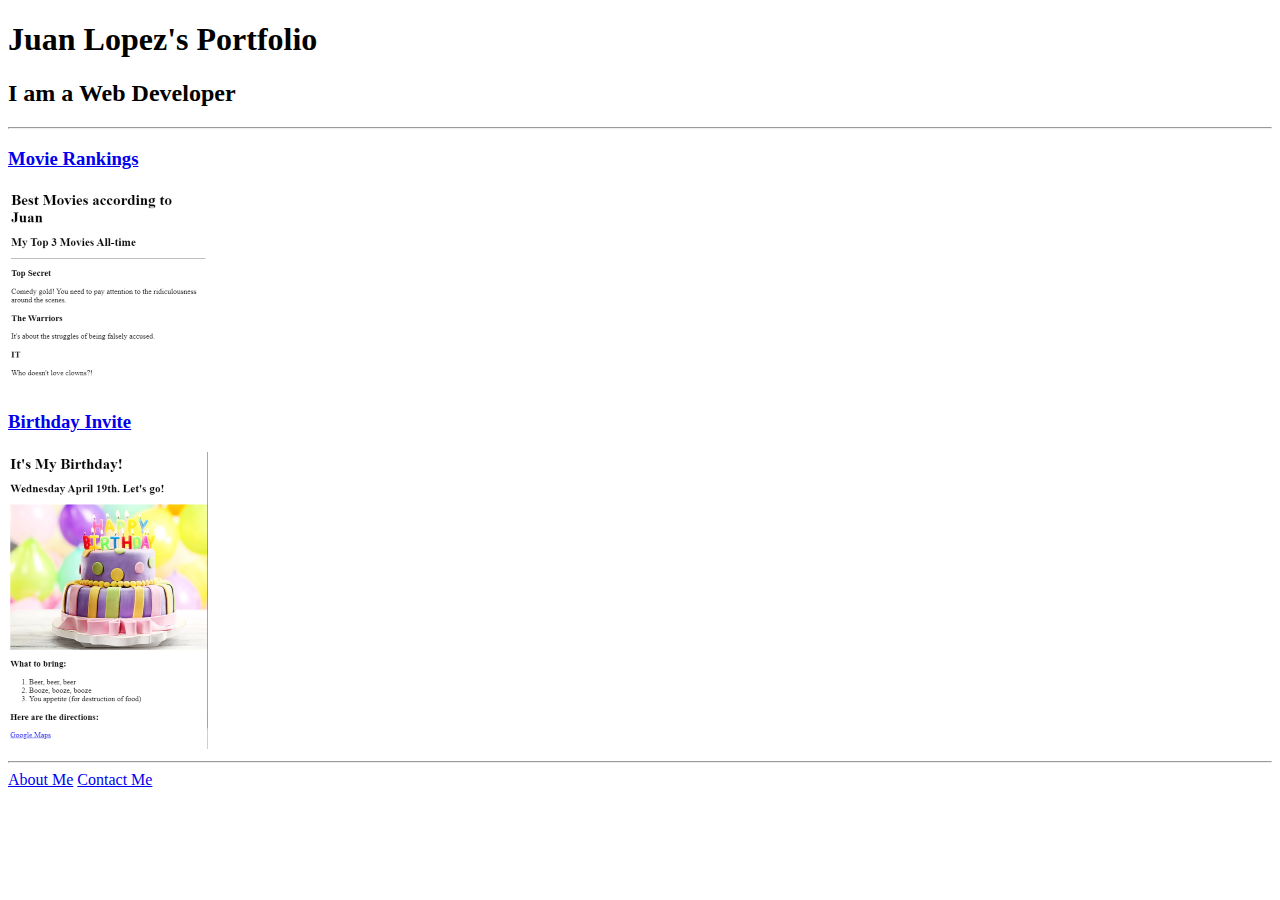
==== index.html @ 66ef3cff "Add files via upload" ====
<!-- TODO 1: Create the HTML Boilerplate -->

<!-- TODO 2: Add Your previous projects' HTML into the public folder -->

<!-- TODO 3: Take screenshots of your project previews and add the images to the images folder -->

<!-- TODO 4: Add titles/subtitles etc. -->

<!-- TODO 5: Add a link to the project pages -->

<!-- TODO 6: Add images to show the project previews
HINT for TODO 6: You can use the height attribute set to 200 to make the image smaller:
https://developer.mozilla.org/en-US/docs/Web/HTML/Element/img#attr-height -->

<!-- TODO 7: Add the Contact Me and About Me page links -->

<!DOCTYPE html>
<html lang="en">
  <head>
   <meta charset="UTF-8">
   <title>Juan's Porfolio</title>
  </head>
  <body>
<h1>Juan Lopez's Portfolio</h1>
   <h2>I am a Web Developer</h2>
<hr/>

   <h3><a href="./public/movie-ranking.html">Movie Rankings</a></h3>
   <img src="./assets/images/movie-ranking.png" alt="movie-ranking">
   
   <h3><a href="./public/birthday-invite.html">Birthday Invite</a></h3>
   <img src="./assets/images/birthday-invite.png" alt="birthday invite"/>
<hr/>
   <a href="./public/about.html">About Me</a>
   <a href="./public/contact.html">Contact Me</a>
  </body>
</html>
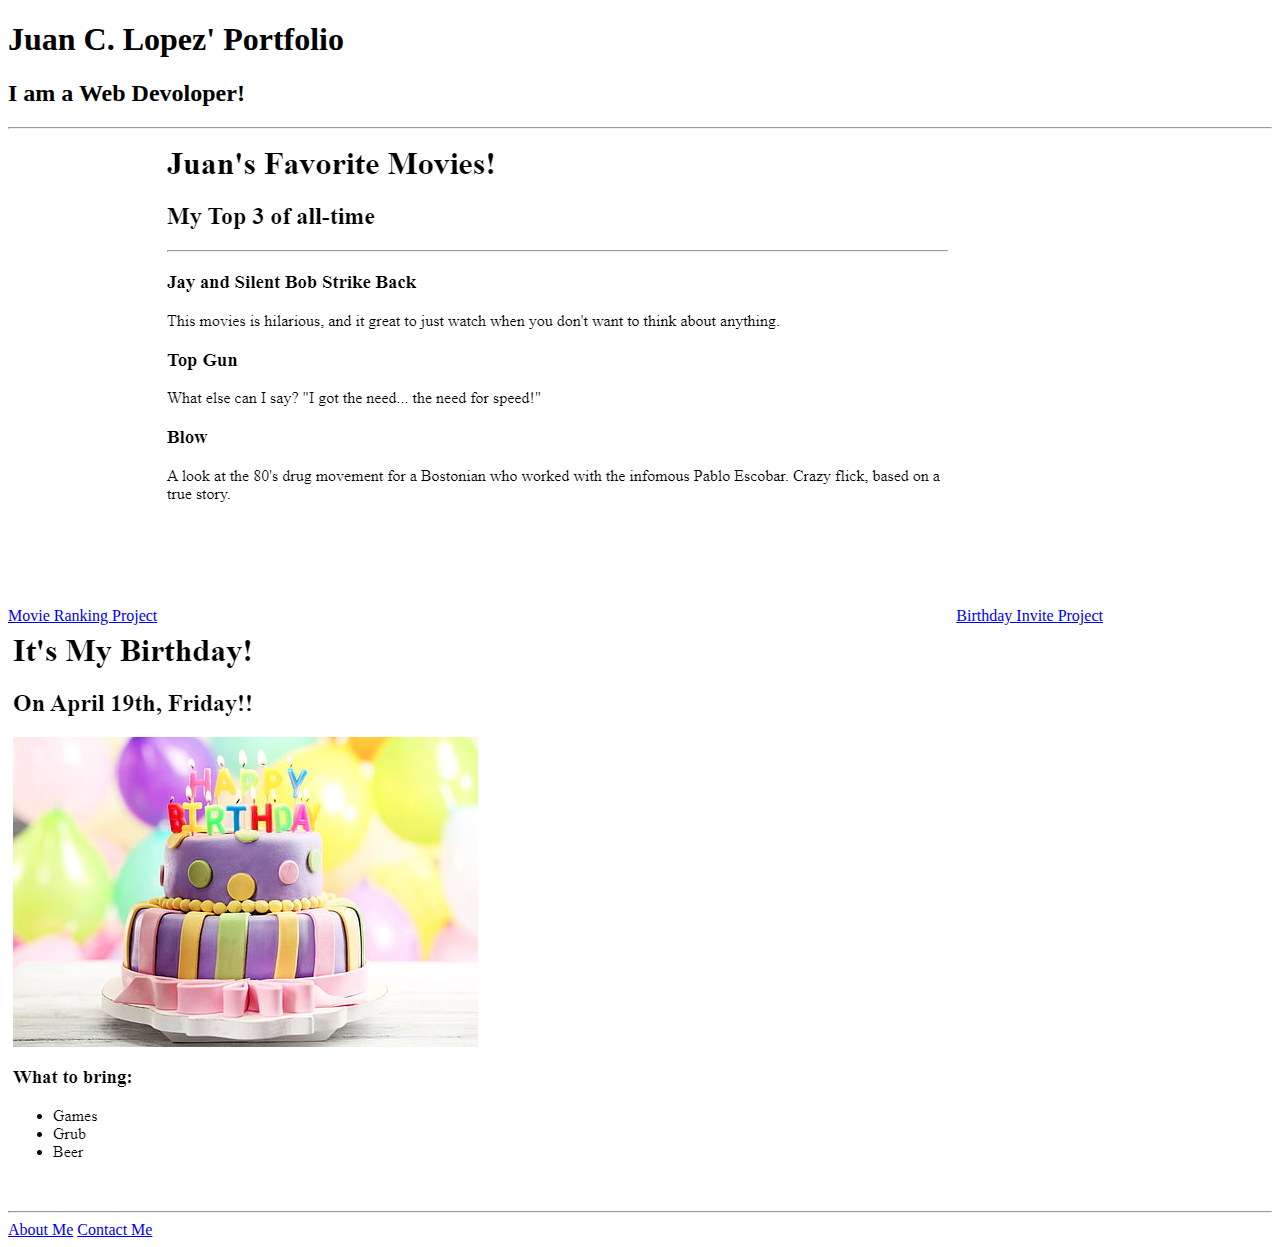
==== commit 7cb974ee: "Add files via upload" ====
--- a/index.html
+++ b/index.html
@@ -15,23 +15,21 @@
 <!-- TODO 7: Add the Contact Me and About Me page links -->
 
 <!DOCTYPE html>
-<html lang="en">
-  <head>
-   <meta charset="UTF-8">
-   <title>Juan's Porfolio</title>
-  </head>
-  <body>
-<h1>Juan Lopez's Portfolio</h1>
-   <h2>I am a Web Developer</h2>
-<hr/>
-
-   <h3><a href="./public/movie-ranking.html">Movie Rankings</a></h3>
-   <img src="./assets/images/movie-ranking.png" alt="movie-ranking">
-   
-   <h3><a href="./public/birthday-invite.html">Birthday Invite</a></h3>
-   <img src="./assets/images/birthday-invite.png" alt="birthday invite"/>
-<hr/>
-   <a href="./public/about.html">About Me</a>
-   <a href="./public/contact.html">Contact Me</a>
-  </body>
+<html lang="en>"
+    <head>
+        <meta charset="UTF-8">
+    </head>
+        
+    <body>
+        <h1>Juan C. Lopez' Portfolio</h1>
+        <h2>I am a Web Devoloper!</h2>
+        <hr />
+            <a href="./public/movie-ranking.html">Movie Ranking Project</a>
+            <img src="./assets/images/Favorite Movies.png" alt="Juan's top 3 movies"/>
+            
+            <a href="./public/birthday-invite.html">Birthday Invite Project</a>
+            <img src="./assets/images/Birthday Invite.png" alt="Birthday cake"/>
+        <hr />
+            <a href="./public/about.html">About Me</a>   <a href="./public/contact.html">Contact Me</a>
+    </body>
 </html>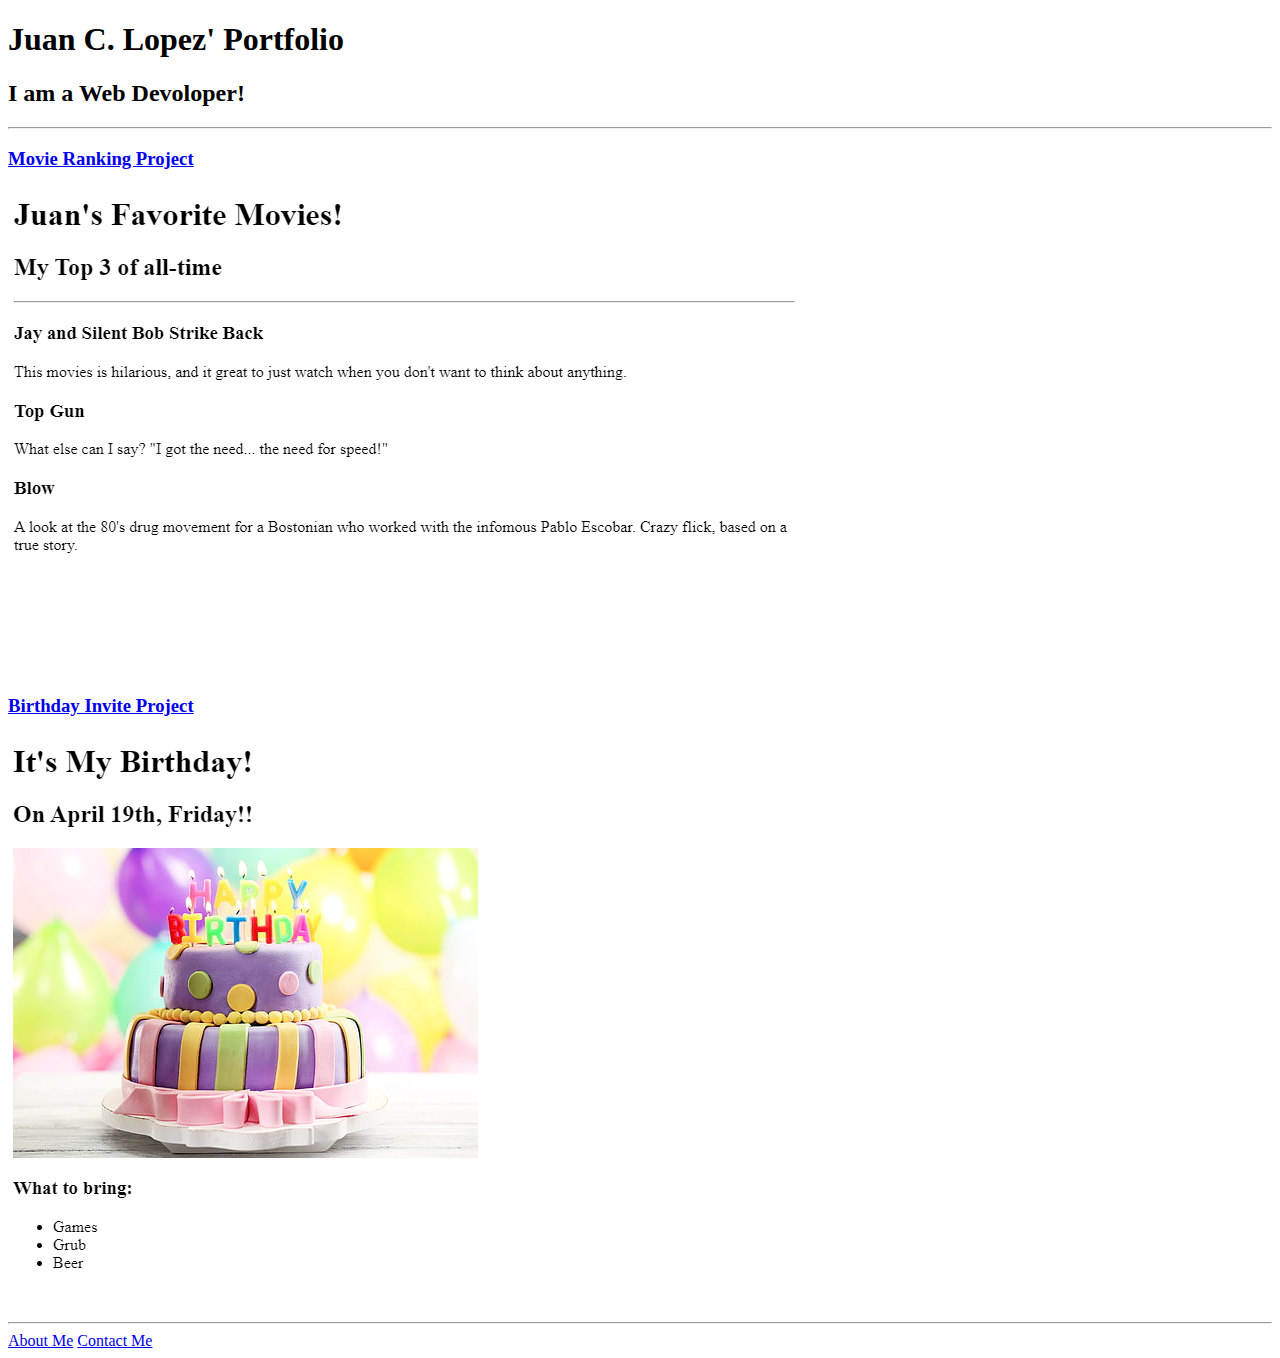
==== commit c056d985: "Add files via upload" ====
--- a/index.html
+++ b/index.html
@@ -24,12 +24,12 @@
         <h1>Juan C. Lopez' Portfolio</h1>
         <h2>I am a Web Devoloper!</h2>
         <hr />
-            <a href="./public/movie-ranking.html">Movie Ranking Project</a>
-            <img src="./assets/images/Favorite Movies.png" alt="Juan's top 3 movies"/>
-            
-            <a href="./public/birthday-invite.html">Birthday Invite Project</a>
-            <img src="./assets/images/Birthday Invite.png" alt="Birthday cake"/>
+        <h3><a href="./public/movie-ranking.html">Movie Ranking Project</a></h3>
+        <img src="./assets/images/Favorite Movies.png" alt="Juan's top 3 movies"/>
+        <h3><a href="./public/birthday-invite.html">Birthday Invite Project</a></h3>
+        <img src="./assets/images/Birthday Invite.png" alt="Birthday cake"/>
         <hr />
-            <a href="./public/about.html">About Me</a>   <a href="./public/contact.html">Contact Me</a>
+        <a href="./public/about.html">About Me</a>   
+        <a href="./public/contact.html">Contact Me</a>
     </body>
 </html>